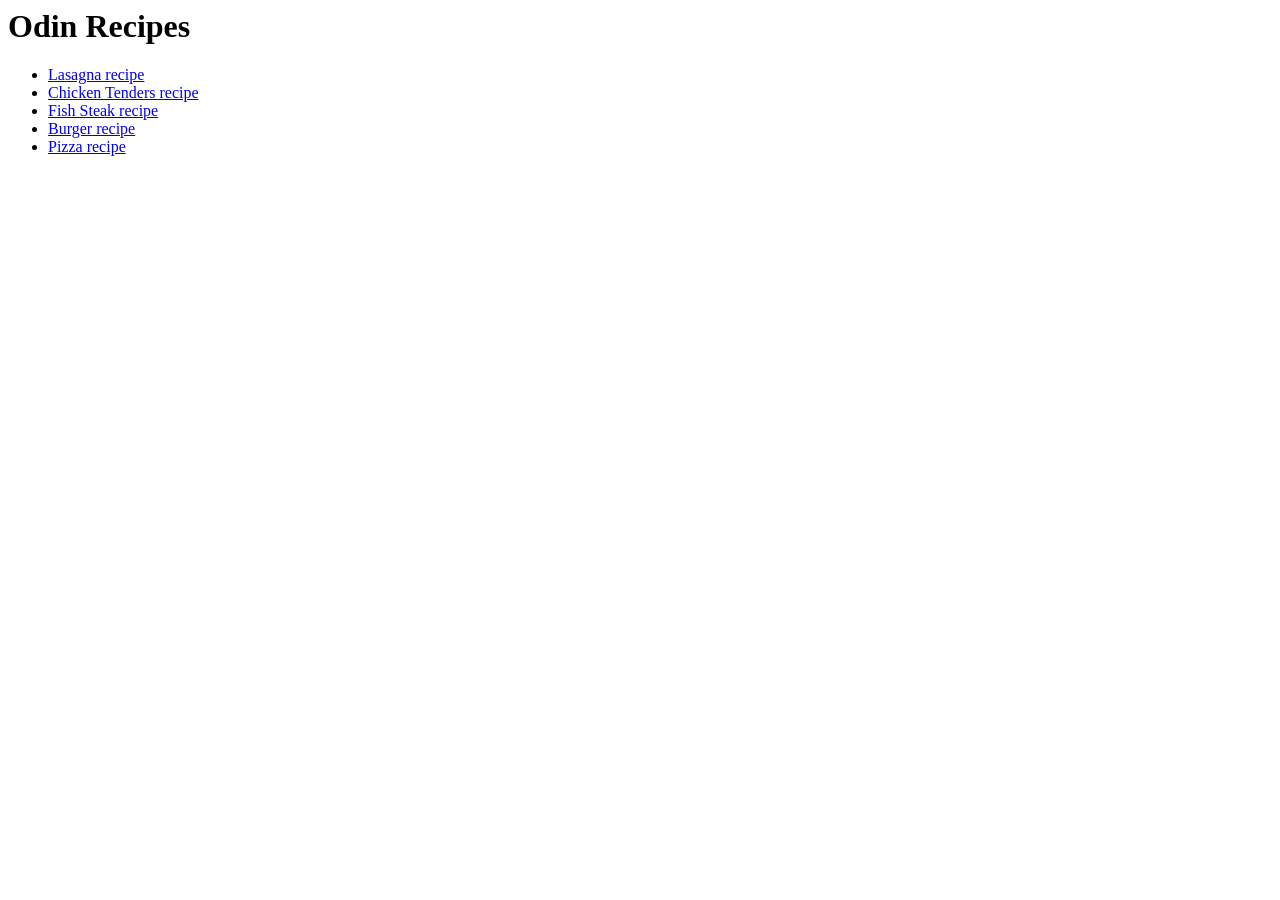
==== index.html @ 2fdf3045 "Initial Recipe Website" ====
<html lang="en">
  <head>
    <meta charset="UTF-8" />
    <meta name="viewport" content="width=device-width, initial-scale=1.0" />
    <title>Odin Recipes</title>
  </head>
  <body>
    <h1>Odin Recipes</h1>

    <ul>
      <li><a href="./recipes/lasagna.html">Lasagna recipe</a></li>
      <li>
        <a href="./recipes/chicken-tenders.html">Chicken Tenders recipe</a>
      </li>
      <li><a href="./recipes/chicken-tenders.html">Fish Steak recipe</a></li>
      <li><a href="./recipes/burger.html">Burger recipe</a></li>
      <li><a href="./recipes/pizza.html">Pizza recipe</a></li>
    </ul>
  </body>
</html>
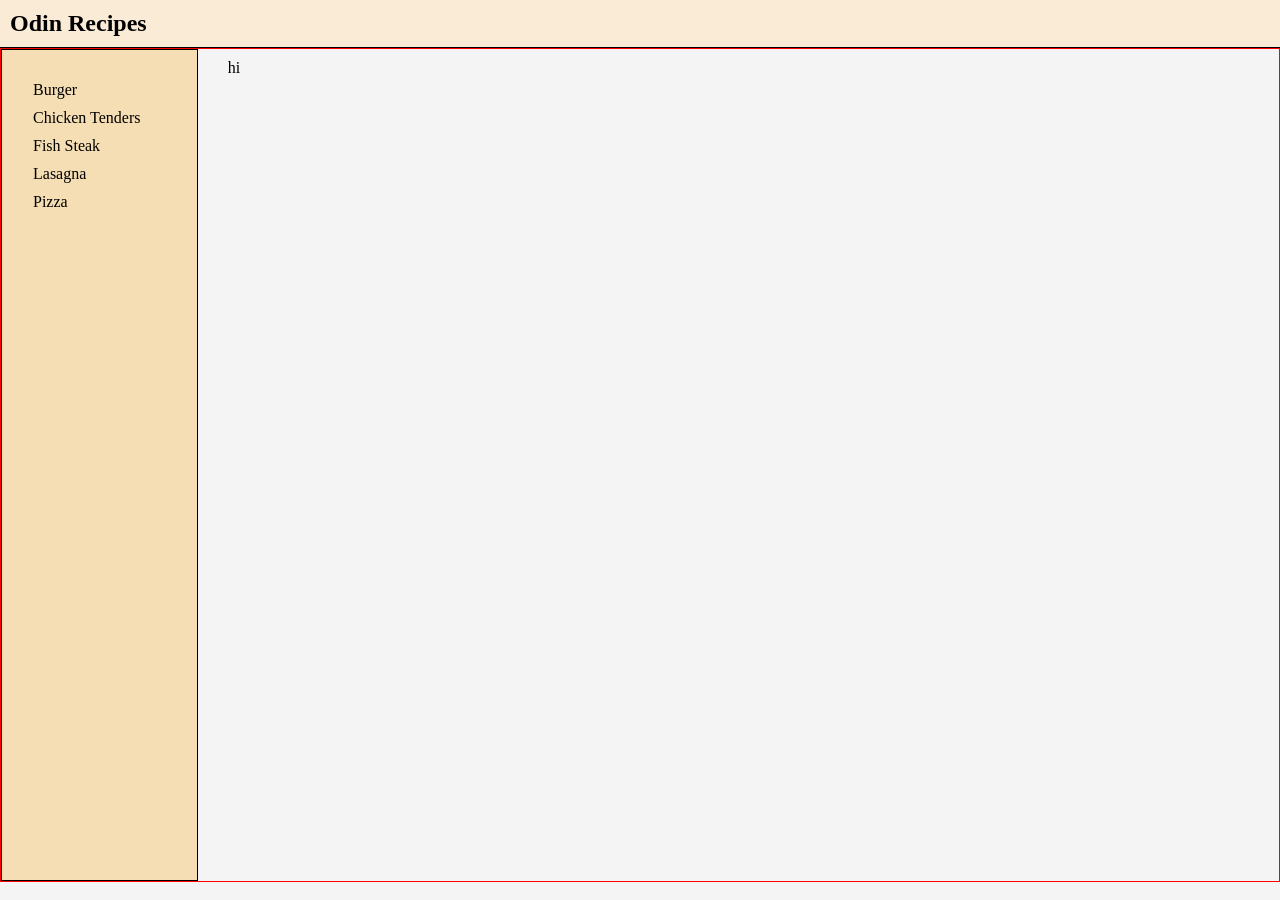
==== commit e96ad278: "Updated the Odin recipes Instead of single html pages, we copied all the html recipes and stored the" ====
--- a/index.html
+++ b/index.html
@@ -3,18 +3,418 @@
     <meta charset="UTF-8" />
     <meta name="viewport" content="width=device-width, initial-scale=1.0" />
     <title>Odin Recipes</title>
+    <link rel="stylesheet" href="style.css" />
   </head>
   <body>
-    <h1>Odin Recipes</h1>
-
-    <ul>
-      <li><a href="./recipes/lasagna.html">Lasagna recipe</a></li>
-      <li>
-        <a href="./recipes/chicken-tenders.html">Chicken Tenders recipe</a>
-      </li>
-      <li><a href="./recipes/chicken-tenders.html">Fish Steak recipe</a></li>
-      <li><a href="./recipes/burger.html">Burger recipe</a></li>
-      <li><a href="./recipes/pizza.html">Pizza recipe</a></li>
-    </ul>
+    <nav><h1>Odin Recipes</h1></nav>
+    <div class="main-aside-container">
+      <aside>
+        <ul>
+          <li class="recipe burger">
+            <p>Burger</p>
+          </li>
+          <li class="recipe chicke-tenders">
+            <p>Chicken Tenders</p>
+          </li>
+          <li class="recipe fish-steak">
+            <p>Fish Steak</p>
+          </li>
+          <li class="recipe lasagna">
+            <p>Lasagna</p>
+          </li>
+          <li class="recipe pizza">
+            <p>Pizza</p>
+          </li>
+        </ul>
+      </aside>
+      <main>hi</main>
+    </div>
+    <script>
+      const recipes = [
+        {
+          name: "Burger",
+          recipe: `<h1>Burger</h1>
+        <img
+          src="https://www.allrecipes.com/thmb/BKa1OqunLWMkCDJm_3LtxF_Pn88=/282x188/filters:no_upscale():max_bytes(150000):strip_icc():format(webp)/23600-worlds-best-lasagna-DDMFS-4x3-1196-24c5401652934ffb96d3d94bc9fbe2d7.jpg"
+          alt="Image of a Burger"
+        />
+        <p>
+          The Allrecipes community adores this lasagna recipe because it's
+          incredibly customizable, so you can easily alter the ingredient list to
+          suit your needs. If you want to stay true to the original recipe, though,
+          these are the ingredients you'll need to add to your grocery list:
+        </p>
+
+        <h2>Ingredients</h2>
+        <ul>
+          <li>
+            Meat: This super meaty lasagna has sweet Italian sausage and lean ground
+            beef.
+          </li>
+          <li>
+            Onion and garlic: An onion and two cloves of garlic are cooked with the
+            meat to add tons of flavor.
+          </li>
+          <li>
+            Tomato products: You'll need a can of crushed tomatoes, two cans of
+            tomato sauce, and two cans of tomato paste.
+          </li>
+          <li>
+            Sugar: Two tablespoons of white sugar add subtle sweetness and enhance
+            the flavor of the sauce.
+          </li>
+          <li>
+            Spices and seasonings: This lasagna recipe is flavored with fresh
+            parsley, dried basil leaves, salt, Italian seasoning, fennel seeds, and
+            black pepper.
+          </li>
+          <li>Lasagna noodles: Use store-bought or homemade lasagna noodles.</li>
+          <li>
+            Cheeses: Parmesan, mozzarella, and ricotta cheese make this lasagna
+            extra decadent.
+          </li>
+          <li>
+            Egg: An egg helps bind the ricotta so it doesn't ooze out of the lasagna
+            when you cut into it.
+          </li>
+        </ul>
+
+        <h2>Directions</h2>
+
+        <ol>
+          <li>1 pound sweet Italian sausage</li>
+
+          <li>¾ pound lean ground beef</li>
+          <li>½ cup minced onion</li>
+          <li>2 cloves garlic, crushed</li>
+          <li>1 (28 ounce) can crushed tomatoes</li>
+          <li>2 (6.5 ounce) cans canned tomato sauce</li>
+          <li>2 (6 ounce) cans tomato paste</li>
+          <li>½ cup water</li>
+          <li>2 tablespoons white sugar</li>
+          <li>4 tablespoons chopped fresh parsley, divided</li>
+          <li>1 ½ teaspoons dried basil leaves</li>
+          <li>1 ½ teaspoons salt, divided, or to taste</li>
+          <li>1 teaspoon Italian seasoning</li>
+          <li>½ teaspoon fennel seeds</li>
+          <li>¼ teaspoon ground black pepper</li>
+          <li>12 lasagna noodles</li>
+          <li>16 ounces ricotta cheese</li>
+          <li>1 large egg</li>
+          <li>¾ pound mozzarella cheese, sliced</li>
+          <li>¾ cup grated Parmesan cheese</li>
+        </ol>
+
+        `,
+        },
+        {
+          name: "Chicken Tenders",
+          recipe: `<h1>Chicken Tenders</h1>
+      <img
+        src="https://www.allrecipes.com/thmb/vU2MbX3CGwtgM2mSKg2PMcp8vNs=/0x512/filters:no_upscale():max_bytes(150000):strip_icc():format(webp)/16669-fried-chicken-tenders-DDMFS-4x3-219f03b885be40139c8d93bef21d0a50.jpg"
+        alt="Image of a Lasagna"
+      />
+      <p>
+        This fried chicken tenders recipe makes crispy, delicious chicken pieces,
+        paired with our own spicy horseradish dipping sauce. We serve it with our
+        favorite potato salad and corn on the cob.
+      </p>
+
+      <h2>Ingredients</h2>
+      <ul>
+        <li>1 cup all-purpose flour</li>
+        <li>2 large eggs, beaten</li>
+        <li>2 tablespoons water</li>
+        <li>2 cups Italian-style seasoned bread crumbs</li>
+        <li>½ teaspoon ground black pepper</li>
+        <li>½ teaspoon cayenne pepper</li>
+        <li>24 chicken tenderloins</li>
+        <li>2 quarts oil for frying</li>
+
+        <h3>Dipping Sauce:</h3>
+
+        <li>1 cup mayonnaise</li>
+        <li>½ cup sour cream</li>
+        <li>3 tablespoons prepared horseradish</li>
+        <li>3 tablespoons prepared mustard</li>
+        <li>1 dash Worcestershire sauce</li>
+      </ul>
+
+      <h2>Directions</h2>
+      <ol>
+        <li>
+          Prepare the breading station: Place flour in a shallow bowl. Place eggs
+          and water in a second shallow bowl. Place bread crumbs in a third
+          shallow bowl, and mix in ground black pepper and cayenne pepper.
+        </li>
+        <li>
+          Coat chicken in flour, then eggs, and then bread crumbs, one piece at a
+          time, and set aside.
+        </li>
+        <li>breading station chicken tenders</li>
+        <li>Dotdash Meredith Food Studios</li>
+        <li>Heat oil in a deep fryer to 375 degrees F (190 degrees C).</li>
+        <li>oil heating in pot with thermometer</li>
+        <li>Dotdash Meredith Food Studios</li>
+        <li>
+          Fry chicken in small batches until the pieces are golden brown, 6 to 8
+          minutes. Remove chicken to drain on paper towels or a wire rack.
+        </li>
+        <li>fried chicken tenders on wire rack</li>
+        <li>Dotdash Meredith Food Studios</li>
+        <li>
+          Make the dipping sauce: Combine mayonnaise, sour cream, horseradish,
+          mustard, and Worcestershire sauce in a small bowl. Mix well, and serve
+          with chicken.
+        </li>
+      </ol>
+
+      `,
+        },
+        {
+          name: "Fish Steak",
+          recipe: ` <h1>Fish Steak</h1>
+      <img
+        src="https://www.allrecipes.com/thmb/BKa1OqunLWMkCDJm_3LtxF_Pn88=/282x188/filters:no_upscale():max_bytes(150000):strip_icc():format(webp)/23600-worlds-best-lasagna-DDMFS-4x3-1196-24c5401652934ffb96d3d94bc9fbe2d7.jpg"
+        alt="Image of a Lasagna"
+      />
+      <p>
+        The Allrecipes community adores this lasagna recipe because it's
+        incredibly customizable, so you can easily alter the ingredient list to
+        suit your needs. If you want to stay true to the original recipe, though,
+        these are the ingredients you'll need to add to your grocery list:
+      </p>
+
+      <h2>Ingredients</h2>
+      <ul>
+        <li>
+          Meat: This super meaty lasagna has sweet Italian sausage and lean ground
+          beef.
+        </li>
+        <li>
+          Onion and garlic: An onion and two cloves of garlic are cooked with the
+          meat to add tons of flavor.
+        </li>
+        <li>
+          Tomato products: You'll need a can of crushed tomatoes, two cans of
+          tomato sauce, and two cans of tomato paste.
+        </li>
+        <li>
+          Sugar: Two tablespoons of white sugar add subtle sweetness and enhance
+          the flavor of the sauce.
+        </li>
+        <li>
+          Spices and seasonings: This lasagna recipe is flavored with fresh
+          parsley, dried basil leaves, salt, Italian seasoning, fennel seeds, and
+          black pepper.
+        </li>
+        <li>Lasagna noodles: Use store-bought or homemade lasagna noodles.</li>
+        <li>
+          Cheeses: Parmesan, mozzarella, and ricotta cheese make this lasagna
+          extra decadent.
+        </li>
+        <li>
+          Egg: An egg helps bind the ricotta so it doesn't ooze out of the lasagna
+          when you cut into it.
+        </li>
+      </ul>
+
+      <h2>Directions</h2>
+
+      <ol>
+        <li>1 pound sweet Italian sausage</li>
+
+        <li>¾ pound lean ground beef</li>
+        <li>½ cup minced onion</li>
+        <li>2 cloves garlic, crushed</li>
+        <li>1 (28 ounce) can crushed tomatoes</li>
+        <li>2 (6.5 ounce) cans canned tomato sauce</li>
+        <li>2 (6 ounce) cans tomato paste</li>
+        <li>½ cup water</li>
+        <li>2 tablespoons white sugar</li>
+        <li>4 tablespoons chopped fresh parsley, divided</li>
+        <li>1 ½ teaspoons dried basil leaves</li>
+        <li>1 ½ teaspoons salt, divided, or to taste</li>
+        <li>1 teaspoon Italian seasoning</li>
+        <li>½ teaspoon fennel seeds</li>
+        <li>¼ teaspoon ground black pepper</li>
+        <li>12 lasagna noodles</li>
+        <li>16 ounces ricotta cheese</li>
+        <li>1 large egg</li>
+        <li>¾ pound mozzarella cheese, sliced</li>
+        <li>¾ cup grated Parmesan cheese</li>
+      </ol>
+
+      `,
+        },
+        {
+          name: "Lasagna",
+          recipe: `<h1>Lasagna</h1>
+      <img
+        src="https://www.allrecipes.com/thmb/BKa1OqunLWMkCDJm_3LtxF_Pn88=/282x188/filters:no_upscale():max_bytes(150000):strip_icc():format(webp)/23600-worlds-best-lasagna-DDMFS-4x3-1196-24c5401652934ffb96d3d94bc9fbe2d7.jpg"
+        alt="Image of a Lasagna"
+      />
+      <p>
+        The Allrecipes community adores this lasagna recipe because it's
+        incredibly customizable, so you can easily alter the ingredient list to
+        suit your needs. If you want to stay true to the original recipe, though,
+        these are the ingredients you'll need to add to your grocery list:
+      </p>
+
+      <h2>Ingredients</h2>
+      <ul>
+        <li>
+          Meat: This super meaty lasagna has sweet Italian sausage and lean ground
+          beef.
+        </li>
+        <li>
+          Onion and garlic: An onion and two cloves of garlic are cooked with the
+          meat to add tons of flavor.
+        </li>
+        <li>
+          Tomato products: You'll need a can of crushed tomatoes, two cans of
+          tomato sauce, and two cans of tomato paste.
+        </li>
+        <li>
+          Sugar: Two tablespoons of white sugar add subtle sweetness and enhance
+          the flavor of the sauce.
+        </li>
+        <li>
+          Spices and seasonings: This lasagna recipe is flavored with fresh
+          parsley, dried basil leaves, salt, Italian seasoning, fennel seeds, and
+          black pepper.
+        </li>
+        <li>Lasagna noodles: Use store-bought or homemade lasagna noodles.</li>
+        <li>
+          Cheeses: Parmesan, mozzarella, and ricotta cheese make this lasagna
+          extra decadent.
+        </li>
+        <li>
+          Egg: An egg helps bind the ricotta so it doesn't ooze out of the lasagna
+          when you cut into it.
+        </li>
+      </ul>
+
+      <h2>Directions</h2>
+      <ol>
+        <li>1 pound sweet Italian sausage</li>
+        <li>¾ pound lean ground beef</li>
+        <li>½ cup minced onion</li>
+        <li>2 cloves garlic, crushed</li>
+        <li>1 (28 ounce) can crushed tomatoes</li>
+        <li>2 (6.5 ounce) cans canned tomato sauce</li>
+        <li>2 (6 ounce) cans tomato paste</li>
+        <li>½ cup water</li>
+        <li>2 tablespoons white sugar</li>
+        <li>4 tablespoons chopped fresh parsley, divided</li>
+        <li>1 ½ teaspoons dried basil leaves</li>
+        <li>1 ½ teaspoons salt, divided, or to taste</li>
+        <li>1 teaspoon Italian seasoning</li>
+        <li>½ teaspoon fennel seeds</li>
+        <li>¼ teaspoon ground black pepper</li>
+        <li>12 lasagna noodles</li>
+        <li>16 ounces ricotta cheese</li>
+        <li>1 large egg</li>
+        <li>¾ pound mozzarella cheese, sliced</li>
+        <li>¾ cup grated Parmesan cheese</li>
+      </ol>
+
+      `,
+        },
+        {
+          name: "Pizza",
+          recipe: `<h1>Pizza</h1>
+      <img
+        src="https://www.allrecipes.com/thmb/5YfifCJybSc1xDMAnj4WivSPklQ=/160x90/filters:no_upscale():max_bytes(150000):strip_icc():format(webp)/257198-thin-crust-pizza-ddmfs-hero-3x4-1090-2d4a9a4b7195425d922cbcd298d152ec.jpg"
+        alt="Image of a Pizza"
+      />
+      <p>
+        This delicious thin crust pizza dough recipe is so low maintenance, you
+        can throw it together in just 15 minutes. How to Make Thin Crust Pizza
+        Dough Thin Crust Pizza Dough Ingredients It’s easy to make this thin crust
+        pizza dough recipe with a few ingredients you may likely already have on
+        hand. Here’s what you’ll need: Yeast: This thin crust pizza dough starts
+        with one teaspoon of active dry yeast. Sugar and water: Activate the yeast
+        in white sugar and lukewarm water. Flour: This crispy thin crust calls for
+        all-purpose flour instead of bread flour. Salt: Salt tightens the gluten
+        structure, which strengthens the dough and makes it more elastic.
+      </p>
+
+      <h2>Ingredients</h2>
+      <ul>
+        <li>1 teaspoon active dry yeast</li>
+        <li>¼ teaspoon white sugar</li>
+        <li>¾ cup lukewarm water</li>
+        <li>2 cups all-purpose flour, divided</li>
+        <li>½ teaspoon salt</li>
+      </ul>
+
+      <h2>Directions</h2>
+      <ol>
+        Gather all ingredients.
+
+        <li>all ingredients gathered to make a thin crust pizza dough</li>
+        <li>Dotdash Meredith Food Studios</li>
+        <li>
+          Dissolve yeast and sugar in warm water that's 110 degrees F (44 degrees
+          C) in a small bowl. Let stand until yeast softens and begins to form a
+          creamy foam, about 5 to 8 minutes.
+        </li>
+        <li>yeast dissolving until a creamy foam develops</li>
+        <li>Dotdash Meredith Food Studios</li>
+        <li>
+          Combine 1 3/4 cups flour and salt in a large bowl. Pour in yeast
+          mixture; mix well until dough comes together.
+        </li>
+        <li>flour, salt and yeast mixture combined until a dough forms</li>
+        <li>Dotdash Meredith Food Studios</li>
+        <li>
+          Transfer dough to a floured surface and knead until smooth, about 2
+          minutes. Add remaining 1/4 cup flour if dough is too sticky.
+        </li>
+        <li>dough kneaded until smooth</li>
+        <li>Dotdash Meredith Food Studios</li>
+        <li>
+          Roll dough into a 12-inch circle. Transfer to a greased pizza pan.
+        </li>
+        <li>
+          dough rolled into a 12-inch round and placed on a greased pizza pan
+        </li>
+        <li>Dotdash Meredith Food Studios</li>
+        <li>Add your favorite toppings, and bake. Enjoy!</li>
+        <li>close up on a thin crust pizza, topped with various toppings.</li>
+        <li>Dotdash Meredith Food Studios</li>
+        <h3>To Bake:</h3>
+        <li>
+          Top crust as desired and bake at 500 degrees F (260 degrees C) until
+          golden, 8 to 10 minutes.
+        </li>
+      </ol>
+
+      `,
+        },
+      ];
+      const recipeBtns = document.querySelectorAll(".recipe");
+      const mainContainer = document.querySelector("main");
+
+      for (let index = 0; index < recipeBtns.length; index++) {
+        recipeBtns[index].addEventListener("click", (e) => {
+          const target = e.currentTarget;
+          const recipe = target.innerText;
+
+          showRecipe(recipe);
+        });
+      }
+
+      function showRecipe(targetRecipe) {
+        for (let index = 0; index < recipes.length; index++) {
+          const { name, recipe } = recipes[index];
+          if (name === targetRecipe) {
+            mainContainer.innerHTML = recipe;
+            break;
+          }
+        }
+      }
+    </script>
   </body>
 </html>
--- a/style.css
+++ b/style.css
@@ -0,0 +1,54 @@
+* {
+  box-sizing: border-box;
+  margin: 0;
+  padding: 0;
+}
+
+:root {
+  --aside-width: 200px;
+}
+body {
+  background-color: rgba(220, 220, 220, 0.3);
+  height: 100vh;
+}
+nav {
+  background-color: antiquewhite;
+  padding: 10px;
+  border-bottom: 1px solid black;
+}
+
+.main-aside-container {
+  display: flex;
+  flex-direction: row;
+  height: calc(100vh - 66px);
+  border: 1px solid red;
+  overflow-y: hidden;
+}
+
+aside {
+  display: flex;
+  height: auto;
+  width: var(--aside-width);
+  border: 1px solid black;
+  background-color: wheat;
+  padding: 6px;
+}
+
+main {
+  padding: 10px;
+  width: calc(100vw - var(--aside-width));
+  margin-left: 20px;
+  overflow-y: auto;
+}
+ul,
+ol {
+  padding: 20px;
+}
+ul .recipe {
+  padding: 5px;
+  list-style: none;
+}
+
+li.recipe:hover {
+  background-color: lightcoral;
+}
